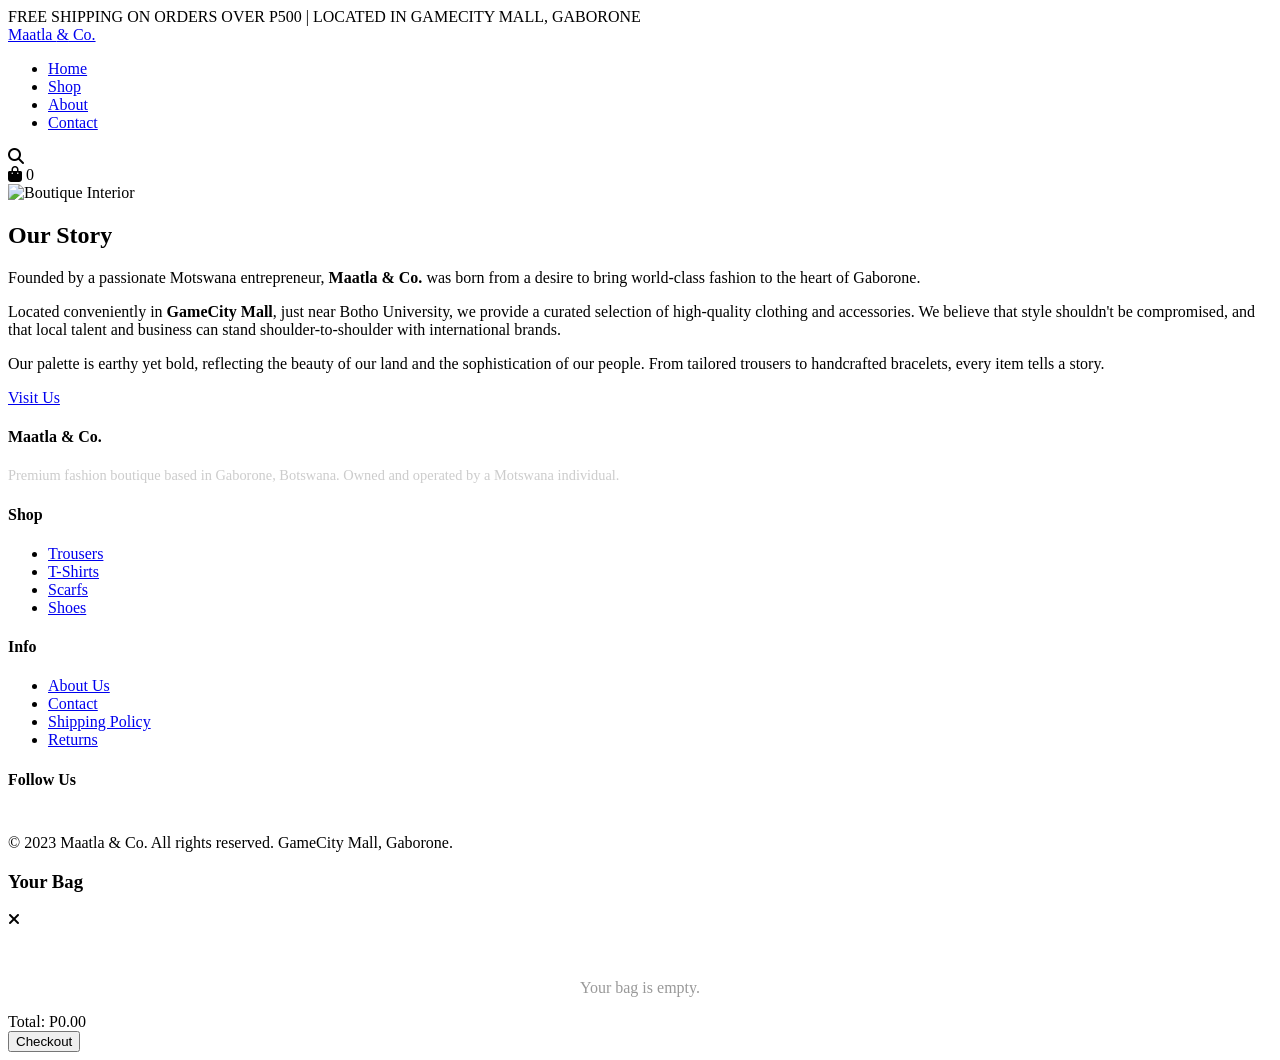
==== about.html @ 9ac4f9c5 "Add about.html for company information page" ====
<!DOCTYPE html>
<html lang="en">
<head>
    <meta charset="UTF-8">
    <meta name="viewport" content="width=device-width, initial-scale=1.0">
    <title>About Us | Maatla & Co.</title>
    <link rel="stylesheet" href="https://cdnjs.cloudflare.com/ajax/libs/font-awesome/6.4.0/css/all.min.css">
    <link href="https://fonts.googleapis.com/css2?family=Playfair+Display:ital,wght@0,400;0,700;1,400&family=Lato:wght@300;400;700&display=swap" rel="stylesheet">
    <link rel="stylesheet" href="style.css">
</head>
<body>
    <div class="top-bar">FREE SHIPPING ON ORDERS OVER P500 | LOCATED IN GAMECITY MALL, GABORONE</div>
    <header>
        <div class="container nav-container">
            <a href="index.html" class="logo">Maatla <span>&</span> Co.</a>
            <nav>
                <ul>
                    <li><a href="index.html">Home</a></li>
                    <li><a href="shop.html">Shop</a></li>
                    <li><a href="about.html" class="active">About</a></li>
                    <li><a href="contact.html">Contact</a></li>
                </ul>
            </nav>
            <div class="icons">
                <i class="fas fa-search"></i>
                <div class="cart-icon-wrapper" onclick="toggleCart()">
                    <i class="fas fa-shopping-bag"></i>
                    <span id="cart-count">0</span>
                </div>
            </div>
        </div>
    </header>

    <div class="container about-content">
        <div class="about-img">
            <img src="https://images.unsplash.com/photo-1574634534894-89d7576c8259?ixlib=rb-1.2.1&auto=format&fit=crop&w=1000&q=80" alt="Boutique Interior">
        </div>
        <div class="about-text">
            <h2>Our Story</h2>
            <p>Founded by a passionate Motswana entrepreneur, <strong>Maatla & Co.</strong> was born from a desire to bring world-class fashion to the heart of Gaborone.</p>
            <p>Located conveniently in <strong>GameCity Mall</strong>, just near Botho University, we provide a curated selection of high-quality clothing and accessories. We believe that style shouldn't be compromised, and that local talent and business can stand shoulder-to-shoulder with international brands.</p>
            <p>Our palette is earthy yet bold, reflecting the beauty of our land and the sophistication of our people. From tailored trousers to handcrafted bracelets, every item tells a story.</p>
            <a href="contact.html" class="btn">Visit Us</a>
        </div>
    </div>

    <footer>
        <div class="container footer-grid">
            <div class="footer-col">
                <h4>Maatla & Co.</h4>
                <p style="color: #ccc; font-size: 0.9rem;">Premium fashion boutique based in Gaborone, Botswana. Owned and operated by a Motswana individual.</p>
            </div>
            <div class="footer-col">
                <h4>Shop</h4>
                <ul>
                    <li><a href="shop.html">Trousers</a></li>
                    <li><a href="shop.html">T-Shirts</a></li>
                    <li><a href="shop.html">Scarfs</a></li>
                    <li><a href="shop.html">Shoes</a></li>
                </ul>
            </div>
            <div class="footer-col">
                <h4>Info</h4>
                <ul>
                    <li><a href="about.html">About Us</a></li>
                    <li><a href="contact.html">Contact</a></li>
                    <li><a href="#">Shipping Policy</a></li>
                    <li><a href="#">Returns</a></li>
                </ul>
            </div>
            <div class="footer-col">
                <h4>Follow Us</h4>
                <div style="font-size: 1.5rem; display: flex; gap: 15px; color: white;">
                    <i class="fab fa-facebook"></i>
                    <i class="fab fa-instagram"></i>
                    <i class="fab fa-tiktok"></i>
                </div>
            </div>
        </div>
        <div class="copyright">
            &copy; 2023 Maatla & Co. All rights reserved. GameCity Mall, Gaborone.
        </div>
    </footer>

    <div class="cart-overlay" onclick="toggleCart()"></div>
    <div class="cart-drawer">
        <div class="cart-header">
            <h3>Your Bag</h3>
            <i class="fas fa-times close-cart" onclick="toggleCart()"></i>
        </div>
        <div class="cart-items" id="cart-items-container">
            <p style="text-align: center; color: #999; margin-top: 50px;">Your bag is empty.</p>
        </div>
        <div class="cart-footer">
            <div class="cart-total">
                <span>Total:</span>
                <span id="cart-total-price">P0.00</span>
            </div>
            <button class="checkout-btn" onclick="checkout()">Checkout</button>
        </div>
    </div>

    <script src="main.js"></script>
</body>
</html>
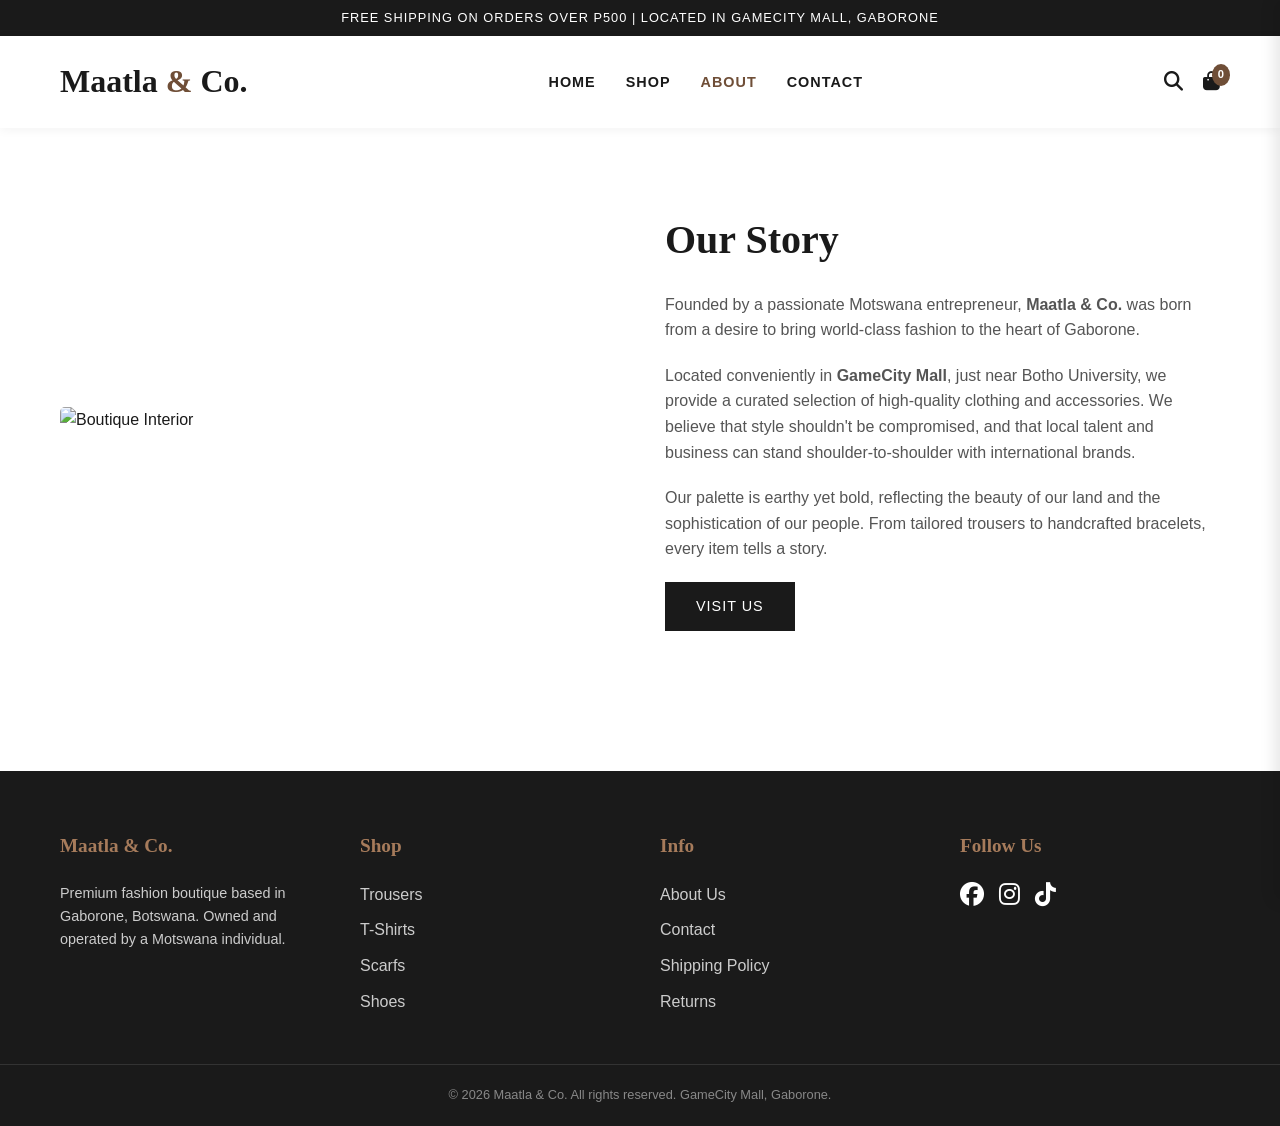
==== commit 9e783cf3: "Update about.html" ====
--- a/about.html
+++ b/about.html
@@ -78,7 +78,7 @@
             </div>
         </div>
         <div class="copyright">
-            &copy; 2023 Maatla & Co. All rights reserved. GameCity Mall, Gaborone.
+            &copy; 2026 Maatla & Co. All rights reserved. GameCity Mall, Gaborone.
         </div>
     </footer>
 
--- a/style.css
+++ b/style.css
@@ -0,0 +1,571 @@
+/* --- CSS VARIABLES & RESET --- */
+:root {
+    --primary-black: #1a1a1a;
+    --primary-white: #ffffff;
+    --primary-brown: #6F4E37; /* Coffee Brown */
+    --light-brown: #A67B5B;
+    --accent-beige: #F5F5DC;
+    --text-grey: #555555;
+    --transition: all 0.3s ease;
+}
+
+* {
+    margin: 0;
+    padding: 0;
+    box-sizing: border-box;
+}
+
+body {
+    font-family: 'Lato', sans-serif;
+    color: var(--primary-black);
+    background-color: var(--primary-white);
+    line-height: 1.6;
+    overflow-x: hidden;
+}
+
+h1, h2, h3, h4 {
+    font-family: 'Playfair Display', serif;
+    font-weight: 700;
+}
+
+a {
+    text-decoration: none;
+    color: inherit;
+    transition: var(--transition);
+}
+
+ul {
+    list-style: none;
+}
+
+img {
+    max-width: 100%;
+    display: block;
+}
+
+/* --- UTILITY CLASSES --- */
+.container {
+    max-width: 1200px;
+    margin: 0 auto;
+    padding: 0 20px;
+}
+
+.btn {
+    display: inline-block;
+    padding: 12px 30px;
+    background-color: var(--primary-black);
+    color: var(--primary-white);
+    font-size: 0.9rem;
+    text-transform: uppercase;
+    letter-spacing: 1px;
+    border: 1px solid var(--primary-black);
+    cursor: pointer;
+    transition: var(--transition);
+}
+
+.btn:hover {
+    background-color: var(--primary-brown);
+    border-color: var(--primary-brown);
+}
+
+.btn-outline {
+    background: transparent;
+    color: var(--primary-black);
+    border: 1px solid var(--primary-black);
+}
+
+.btn-outline:hover {
+    background: var(--primary-black);
+    color: var(--primary-white);
+}
+
+.section-title {
+    text-align: center;
+    margin-bottom: 40px;
+    font-size: 2.5rem;
+    position: relative;
+    padding-bottom: 15px;
+}
+
+.section-title::after {
+    content: '';
+    position: absolute;
+    bottom: 0;
+    left: 50%;
+    transform: translateX(-50%);
+    width: 60px;
+    height: 3px;
+    background-color: var(--primary-brown);
+}
+
+/* --- HEADER --- */
+.top-bar {
+    background-color: var(--primary-black);
+    color: var(--primary-white);
+    text-align: center;
+    padding: 8px;
+    font-size: 0.8rem;
+    letter-spacing: 1px;
+}
+
+header {
+    background-color: var(--primary-white);
+    padding: 20px 0;
+    position: sticky;
+    top: 0;
+    z-index: 1000;
+    box-shadow: 0 2px 10px rgba(0,0,0,0.05);
+}
+
+.nav-container {
+    display: flex;
+    justify-content: space-between;
+    align-items: center;
+}
+
+.logo {
+    font-family: 'Playfair Display', serif;
+    font-size: 2rem;
+    font-weight: 700;
+    color: var(--primary-black);
+}
+
+.logo span {
+    color: var(--primary-brown);
+}
+
+nav ul {
+    display: flex;
+    gap: 30px;
+}
+
+nav a {
+    font-size: 0.9rem;
+    text-transform: uppercase;
+    letter-spacing: 1px;
+    font-weight: 700;
+    color: var(--primary-black);
+    cursor: pointer;
+}
+
+nav a:hover, nav a.active {
+    color: var(--primary-brown);
+}
+
+.icons {
+    display: flex;
+    gap: 20px;
+    font-size: 1.2rem;
+    align-items: center;
+}
+
+.icons i {
+    cursor: pointer;
+    transition: var(--transition);
+}
+
+.icons i:hover {
+    color: var(--primary-brown);
+}
+
+.cart-icon-wrapper {
+    position: relative;
+    display: flex;
+    align-items: center;
+}
+
+#cart-count {
+    position: absolute;
+    top: -8px;
+    right: -10px;
+    background: var(--primary-brown);
+    color: white;
+    font-size: 0.7rem;
+    font-weight: bold;
+    border-radius: 50%;
+    padding: 2px 6px;
+    min-width: 18px;
+    text-align: center;
+}
+
+/* --- HOME: HERO SECTION --- */
+.hero {
+    height: 85vh;
+    background: linear-gradient(rgba(0,0,0,0.5), rgba(0,0,0,0.5)), url('https://images.unsplash.com/photo-1441986300917-64674bd600d8?ixlib=rb-1.2.1&auto=format&fit=crop&w=1950&q=80');
+    background-size: cover;
+    background-position: center;
+    display: flex;
+    align-items: center;
+    justify-content: center;
+    text-align: center;
+    color: var(--primary-white);
+}
+
+.hero-content h1 {
+    font-size: 4.5rem;
+    margin-bottom: 20px;
+    line-height: 1.1;
+}
+
+.hero-content p {
+    font-size: 1.2rem;
+    margin-bottom: 30px;
+    font-weight: 300;
+    letter-spacing: 2px;
+}
+
+/* --- HOME: DEAL BANNER --- */
+.promo-banner {
+    background-color: var(--primary-brown);
+    color: var(--primary-white);
+    display: grid;
+    grid-template-columns: 1fr 1fr;
+    min-height: 500px;
+}
+
+.promo-text {
+    padding: 60px;
+    display: flex;
+    flex-direction: column;
+    justify-content: center;
+    align-items: flex-start;
+    background-color: var(--primary-brown);
+}
+
+.promo-text h2 {
+    font-size: 3.5rem;
+    margin-bottom: 10px;
+    line-height: 1.2;
+}
+
+.promo-text p {
+    font-size: 1.2rem;
+    margin-bottom: 30px;
+    opacity: 0.9;
+}
+
+.promo-image {
+    background: url('https://images.unsplash.com/photo-1483985988355-763728e1935b?ixlib=rb-1.2.1&auto=format&fit=crop&w=1350&q=80');
+    background-size: cover;
+    background-position: center;
+}
+
+/* --- SHOP GRID --- */
+.shop-grid {
+    display: grid;
+    grid-template-columns: repeat(auto-fit, minmax(250px, 1fr));
+    gap: 30px;
+    margin-bottom: 60px;
+}
+
+.product-card {
+    background: var(--primary-white);
+    border: 1px solid #eee;
+    transition: var(--transition);
+    position: relative;
+    overflow: hidden;
+}
+
+.product-card:hover {
+    box-shadow: 0 10px 20px rgba(0,0,0,0.05);
+    transform: translateY(-5px);
+}
+
+.product-img {
+    height: 300px;
+    background-color: #f4f4f4;
+    display: flex;
+    align-items: center;
+    justify-content: center;
+    overflow: hidden;
+}
+
+.product-img img {
+    width: 100%;
+    height: 100%;
+    object-fit: cover;
+    transition: transform 0.5s ease;
+}
+
+.product-card:hover .product-img img {
+    transform: scale(1.05);
+}
+
+.product-info {
+    padding: 20px;
+    text-align: center;
+}
+
+.product-info h3 {
+    font-size: 1.1rem;
+    margin-bottom: 5px;
+    font-family: 'Lato', sans-serif;
+    font-weight: 700;
+}
+
+.product-price {
+    color: var(--primary-brown);
+    font-weight: 700;
+    margin-bottom: 15px;
+}
+
+.add-to-cart-btn {
+    width: 100%;
+    padding: 10px;
+    background: transparent;
+    border: 1px solid var(--primary-black);
+    color: var(--primary-black);
+    cursor: pointer;
+    transition: var(--transition);
+    text-transform: uppercase;
+    font-size: 0.8rem;
+    letter-spacing: 1px;
+}
+
+.add-to-cart-btn:hover {
+    background: var(--primary-black);
+    color: var(--primary-white);
+}
+
+/* --- ABOUT PAGE --- */
+.about-content {
+    display: grid;
+    grid-template-columns: 1fr 1fr;
+    gap: 50px;
+    align-items: center;
+    padding: 80px 20px;
+}
+
+.about-text h2 {
+    font-size: 2.5rem;
+    margin-bottom: 20px;
+}
+
+.about-text p {
+    margin-bottom: 20px;
+    color: var(--text-grey);
+}
+
+.about-img img {
+    width: 100%;
+    height: auto;
+    border-radius: 5px;
+}
+
+/* --- CONTACT PAGE --- */
+.contact-container {
+    display: grid;
+    grid-template-columns: 1fr 1fr;
+    gap: 50px;
+    padding: 80px 20px;
+}
+
+.contact-info h3 {
+    margin-bottom: 20px;
+    font-size: 1.8rem;
+}
+
+.contact-details {
+    margin-bottom: 30px;
+}
+
+.contact-details p {
+    margin-bottom: 10px;
+    display: flex;
+    align-items: center;
+    gap: 10px;
+}
+
+.contact-details i {
+    color: var(--primary-brown);
+}
+
+.contact-form input,
+.contact-form textarea {
+    width: 100%;
+    padding: 15px;
+    margin-bottom: 20px;
+    border: 1px solid #ddd;
+    font-family: inherit;
+}
+
+.contact-form input:focus,
+.contact-form textarea:focus {
+    outline: 1px solid var(--primary-brown);
+}
+
+/* --- CART SIDEBAR --- */
+.cart-overlay {
+    position: fixed;
+    top: 0;
+    left: 0;
+    width: 100%;
+    height: 100%;
+    background: rgba(0,0,0,0.5);
+    z-index: 2000;
+    visibility: hidden;
+    opacity: 0;
+    transition: var(--transition);
+}
+
+.cart-overlay.active {
+    visibility: visible;
+    opacity: 1;
+}
+
+.cart-drawer {
+    position: fixed;
+    top: 0;
+    right: -400px;
+    width: 400px;
+    height: 100%;
+    background: var(--primary-white);
+    z-index: 2001;
+    padding: 30px;
+    display: flex;
+    flex-direction: column;
+    transition: right 0.4s ease;
+    box-shadow: -5px 0 15px rgba(0,0,0,0.1);
+}
+
+.cart-drawer.active {
+    right: 0;
+}
+
+.cart-header {
+    display: flex;
+    justify-content: space-between;
+    align-items: center;
+    margin-bottom: 30px;
+    border-bottom: 1px solid #eee;
+    padding-bottom: 15px;
+}
+
+.cart-header h3 {
+    font-size: 1.5rem;
+}
+
+.close-cart {
+    cursor: pointer;
+    font-size: 1.5rem;
+}
+
+.cart-items {
+    flex-grow: 1;
+    overflow-y: auto;
+}
+
+.cart-item {
+    display: flex;
+    gap: 15px;
+    margin-bottom: 20px;
+    border-bottom: 1px solid #f9f9f9;
+    padding-bottom: 15px;
+}
+
+.cart-item-img {
+    width: 80px;
+    height: 80px;
+    background: #eee;
+    object-fit: cover;
+}
+
+.cart-item-details h4 {
+    font-size: 0.9rem;
+    font-family: 'Lato', sans-serif;
+    font-weight: 700;
+}
+
+.cart-item-details p {
+    font-size: 0.8rem;
+    color: var(--primary-brown);
+    margin: 5px 0;
+}
+
+.remove-item {
+    font-size: 0.8rem;
+    color: #999;
+    cursor: pointer;
+    text-decoration: underline;
+}
+
+.cart-footer {
+    border-top: 1px solid #eee;
+    padding-top: 20px;
+}
+
+.cart-total {
+    display: flex;
+    justify-content: space-between;
+    font-weight: 700;
+    font-size: 1.2rem;
+    margin-bottom: 20px;
+}
+
+.checkout-btn {
+    width: 100%;
+    padding: 15px;
+    background: var(--primary-black);
+    color: var(--primary-white);
+    border: none;
+    text-transform: uppercase;
+    letter-spacing: 1px;
+    cursor: pointer;
+}
+
+.checkout-btn:hover {
+    background: var(--primary-brown);
+}
+
+/* --- FOOTER --- */
+footer {
+    background-color: var(--primary-black);
+    color: var(--primary-white);
+    padding: 60px 0 20px;
+    margin-top: 60px;
+}
+
+.footer-grid {
+    display: grid;
+    grid-template-columns: repeat(auto-fit, minmax(200px, 1fr));
+    gap: 40px;
+    margin-bottom: 40px;
+}
+
+.footer-col h4 {
+    font-size: 1.2rem;
+    margin-bottom: 20px;
+    color: var(--light-brown);
+}
+
+.footer-col ul li {
+    margin-bottom: 10px;
+}
+
+.footer-col ul li a {
+    color: #ccc;
+    cursor: pointer;
+}
+
+.footer-col ul li a:hover {
+    color: var(--primary-white);
+}
+
+.copyright {
+    text-align: center;
+    border-top: 1px solid #333;
+    padding-top: 20px;
+    font-size: 0.8rem;
+    color: #888;
+}
+
+/* --- RESPONSIVE --- */
+@media (max-width: 768px) {
+    .hero-content h1 { font-size: 2.5rem; }
+    .promo-banner { grid-template-columns: 1fr; }
+    .promo-image { height: 300px; }
+    .about-content, .contact-container { grid-template-columns: 1fr; }
+    .nav-container { flex-direction: column; gap: 15px; }
+    nav ul { gap: 15px; font-size: 0.8rem; }
+    .cart-drawer { width: 100%; right: -100%; }
+}
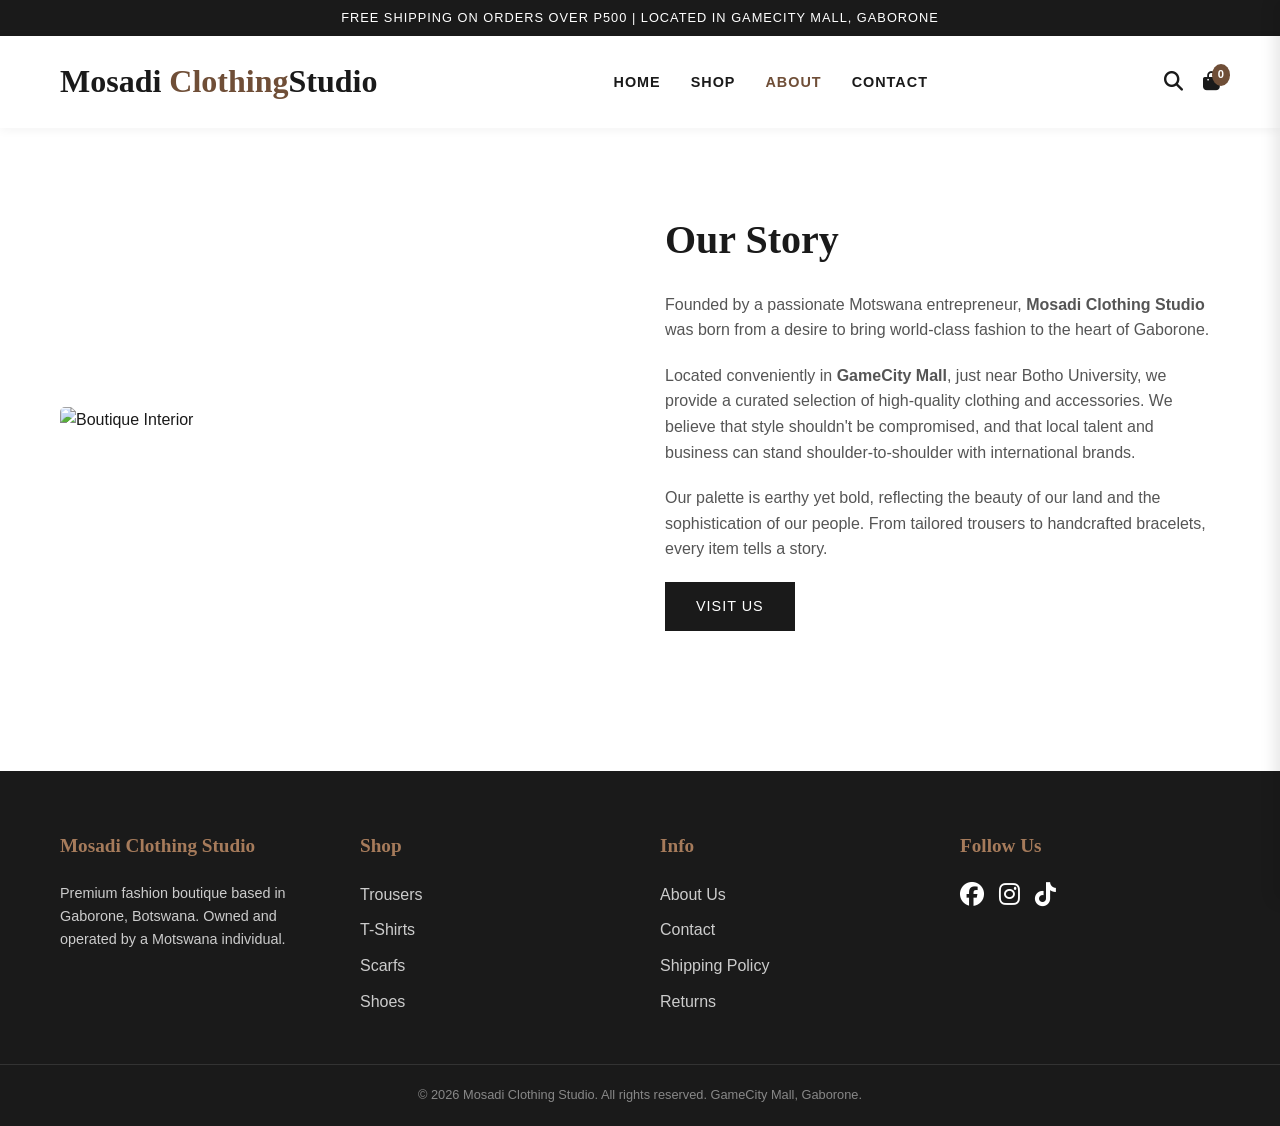
==== commit a7a51d00: "Update about.html" ====
--- a/about.html
+++ b/about.html
@@ -3,7 +3,7 @@
 <head>
     <meta charset="UTF-8">
     <meta name="viewport" content="width=device-width, initial-scale=1.0">
-    <title>About Us | Maatla & Co.</title>
+    <title>About Us | Mosadi Clothing Studio</title>
     <link rel="stylesheet" href="https://cdnjs.cloudflare.com/ajax/libs/font-awesome/6.4.0/css/all.min.css">
     <link href="https://fonts.googleapis.com/css2?family=Playfair+Display:ital,wght@0,400;0,700;1,400&family=Lato:wght@300;400;700&display=swap" rel="stylesheet">
     <link rel="stylesheet" href="style.css">
@@ -12,7 +12,7 @@
     <div class="top-bar">FREE SHIPPING ON ORDERS OVER P500 | LOCATED IN GAMECITY MALL, GABORONE</div>
     <header>
         <div class="container nav-container">
-            <a href="index.html" class="logo">Maatla <span>&</span> Co.</a>
+            <a href="index.html" class="logo">Mosadi <span>Clothing</span>Studio </a>
             <nav>
                 <ul>
                     <li><a href="index.html">Home</a></li>
@@ -37,7 +37,7 @@
         </div>
         <div class="about-text">
             <h2>Our Story</h2>
-            <p>Founded by a passionate Motswana entrepreneur, <strong>Maatla & Co.</strong> was born from a desire to bring world-class fashion to the heart of Gaborone.</p>
+            <p>Founded by a passionate Motswana entrepreneur, <strong>Mosadi Clothing Studio</strong> was born from a desire to bring world-class fashion to the heart of Gaborone.</p>
             <p>Located conveniently in <strong>GameCity Mall</strong>, just near Botho University, we provide a curated selection of high-quality clothing and accessories. We believe that style shouldn't be compromised, and that local talent and business can stand shoulder-to-shoulder with international brands.</p>
             <p>Our palette is earthy yet bold, reflecting the beauty of our land and the sophistication of our people. From tailored trousers to handcrafted bracelets, every item tells a story.</p>
             <a href="contact.html" class="btn">Visit Us</a>
@@ -47,7 +47,7 @@
     <footer>
         <div class="container footer-grid">
             <div class="footer-col">
-                <h4>Maatla & Co.</h4>
+                <h4>Mosadi Clothing Studio</h4>
                 <p style="color: #ccc; font-size: 0.9rem;">Premium fashion boutique based in Gaborone, Botswana. Owned and operated by a Motswana individual.</p>
             </div>
             <div class="footer-col">
@@ -78,7 +78,7 @@
             </div>
         </div>
         <div class="copyright">
-            &copy; 2026 Maatla & Co. All rights reserved. GameCity Mall, Gaborone.
+            &copy; 2026 Mosadi Clothing Studio. All rights reserved. GameCity Mall, Gaborone.
         </div>
     </footer>
 
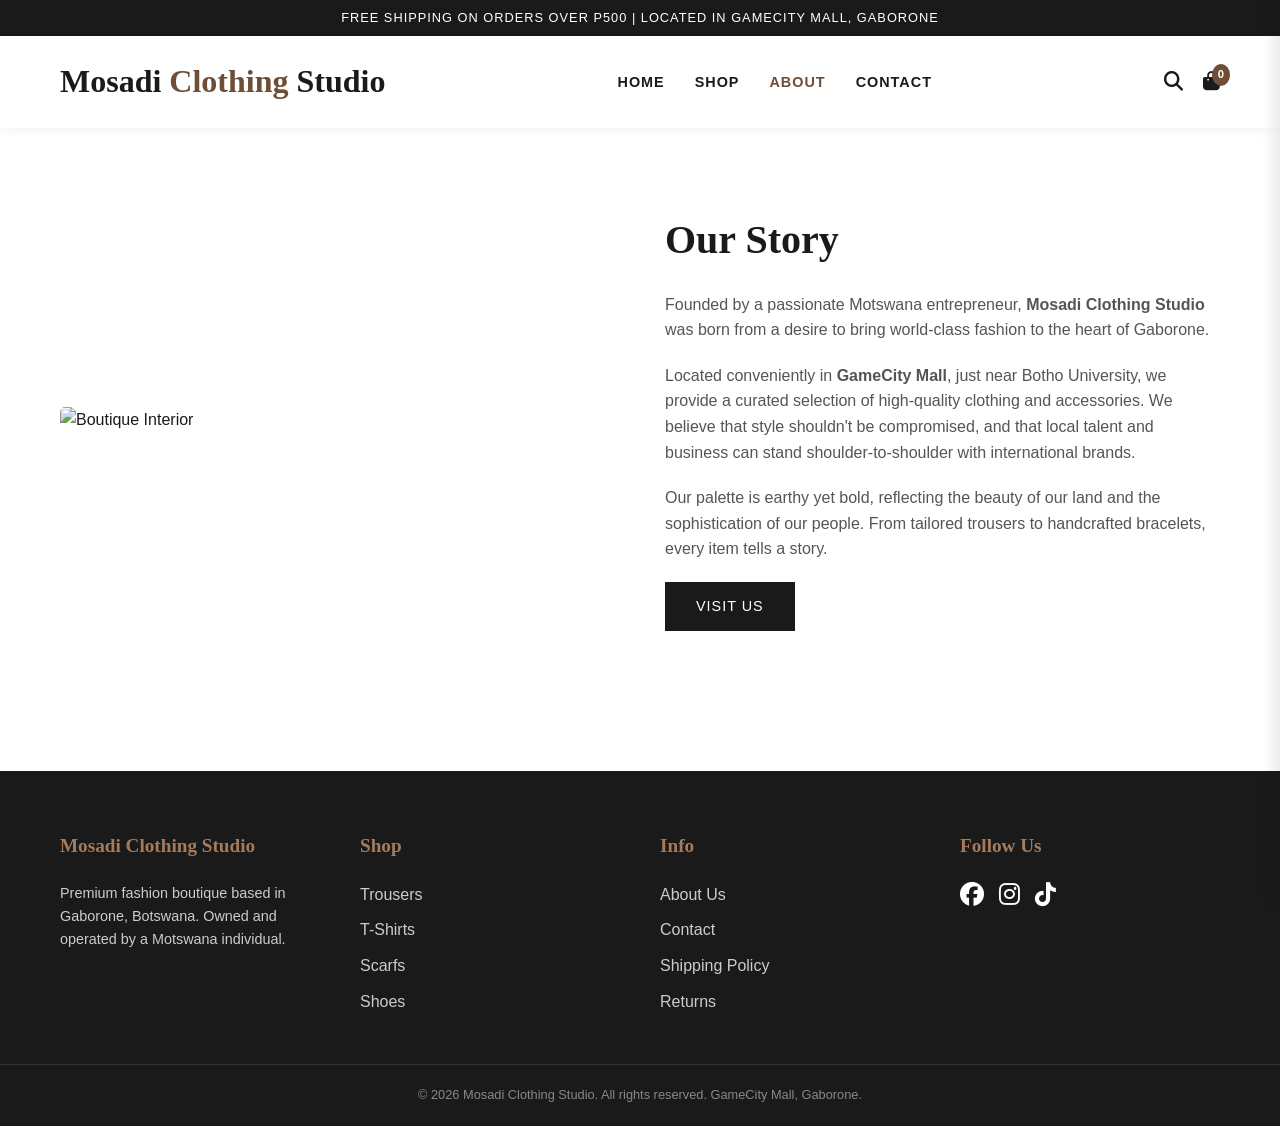
==== commit f65c8a6e: "Update about.html" ====
--- a/about.html
+++ b/about.html
@@ -12,7 +12,7 @@
     <div class="top-bar">FREE SHIPPING ON ORDERS OVER P500 | LOCATED IN GAMECITY MALL, GABORONE</div>
     <header>
         <div class="container nav-container">
-            <a href="index.html" class="logo">Mosadi <span>Clothing</span>Studio </a>
+            <a href="index.html" class="logo">Mosadi <span> Clothing</span> Studio </a>
             <nav>
                 <ul>
                     <li><a href="index.html">Home</a></li>
